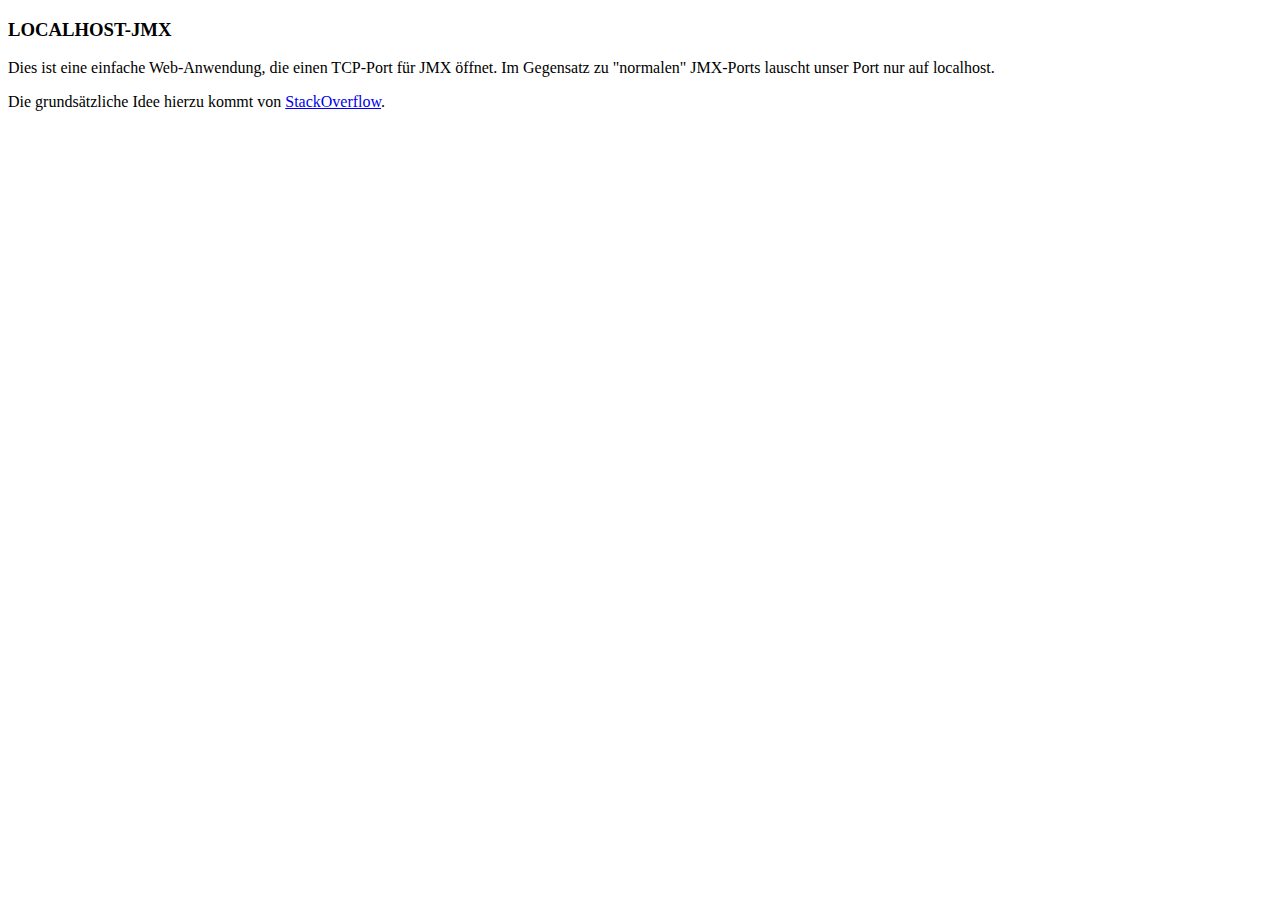
==== localhost-jmx/src/main/webapp/index.html @ e702b2f9 "A first version of our jmx experiments" ====
<!DOCTYPE html>
<html xmlns="http://www.w3.org/1999/xhtml"
      xmlns:ui="http://java.sun.com/jsf/facelets"
      xmlns:h="http://java.sun.com/jsf/html"
      xmlns:f="http://java.sun.com/jsf/core">

<head>
    <title>LOCALHOST-JMX</title>
</head>

<body>
  <h3>LOCALHOST-JMX</h3>
  <p>
     Dies ist eine einfache Web-Anwendung, die einen TCP-Port für JMX
     öffnet. Im Gegensatz zu "normalen" JMX-Ports lauscht unser Port
     nur auf localhost.
  </p>
  <p>
     Die grundsätzliche Idee hierzu kommt von
     <a href="http://stackoverflow.com/questions/347056/restricting-jmx-to-localhost">StackOverflow</a>.
  </p>
</body>
</html>
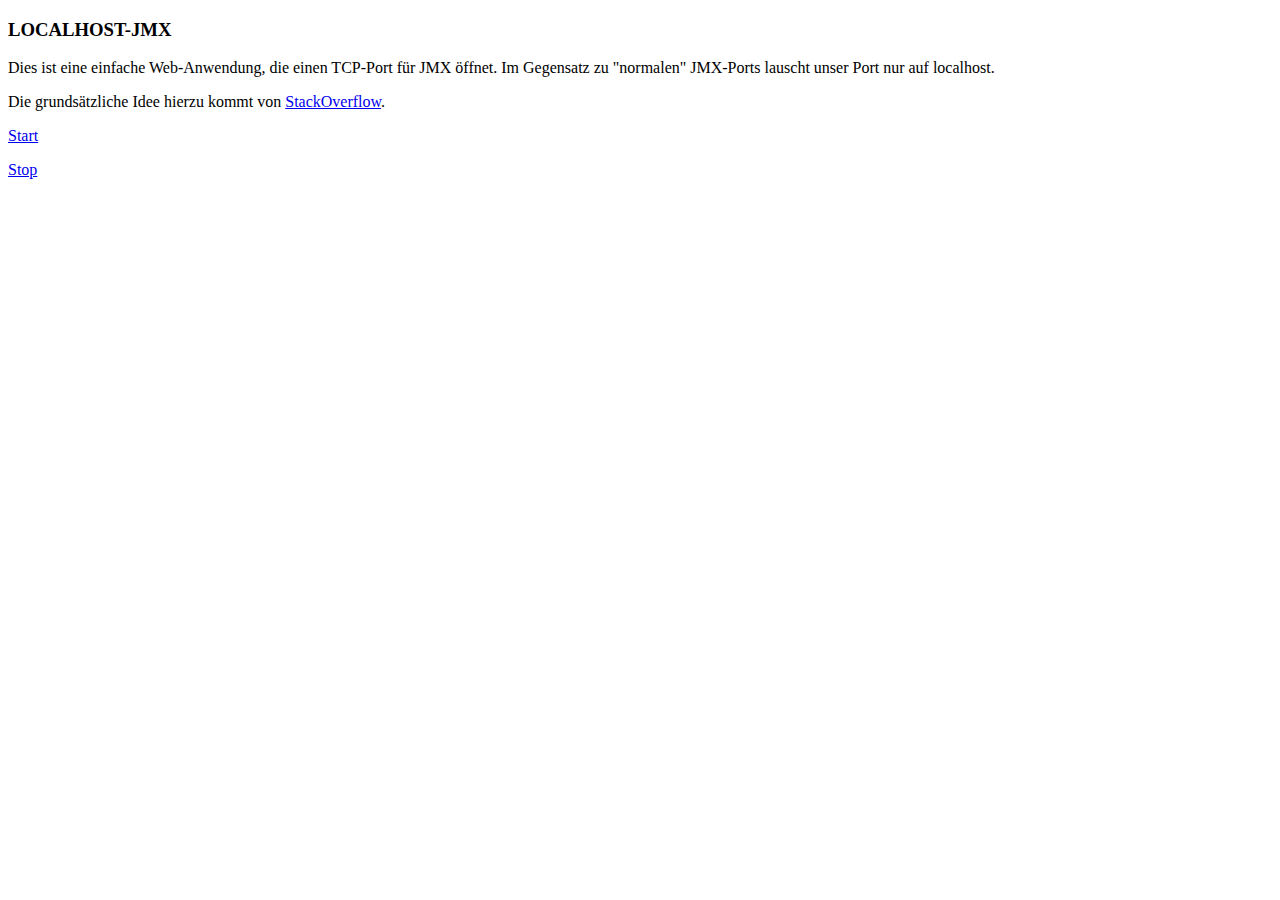
==== commit 80fda857: "Improved logging; stop jmx on shutdown" ====
--- a/localhost-jmx/src/main/webapp/index.html
+++ b/localhost-jmx/src/main/webapp/index.html
@@ -19,5 +19,11 @@
      Die grundsätzliche Idee hierzu kommt von
      <a href="http://stackoverflow.com/questions/347056/restricting-jmx-to-localhost">StackOverflow</a>.
   </p>
+  <p>
+    <a href="jmx/start?port=22334">Start</a>
+  </p>
+  <p>
+    <a href="jmx/stop">Stop</a>
+  </p>
 </body>
 </html>
